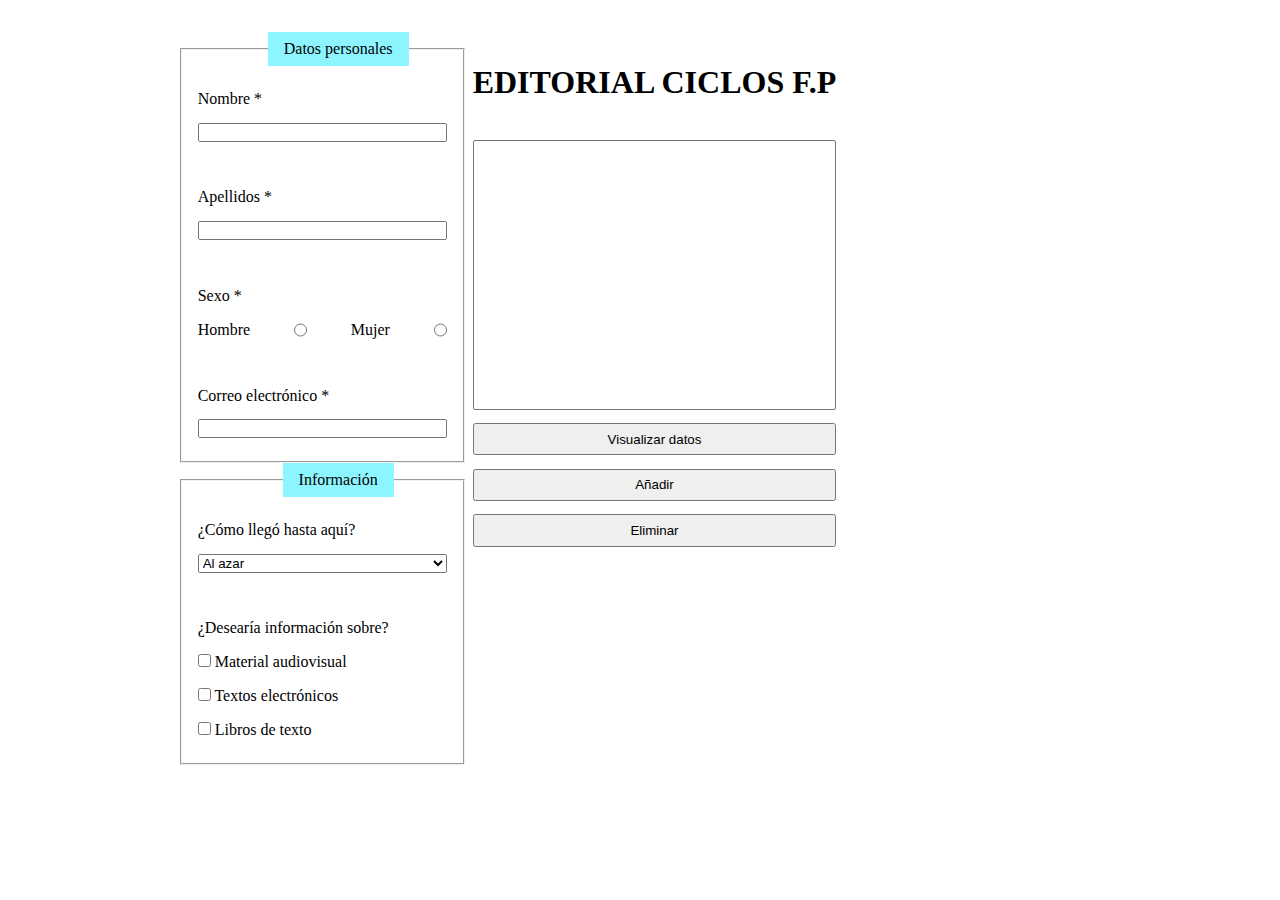
==== first_form.html @ 132649aa "finished logic from first form" ====
<!DOCTYPE html>
<html lang="en">
<head>
    <meta charset="UTF-8">
    <meta http-equiv="X-UA-Compatible" content="IE=edge">
    <meta name="viewport" content="width=device-width, initial-scale=1.0">
    <title>First Form</title>
    <link rel="stylesheet" href="estilos.css">
    <script src="first_form.js"></script>
</head>
<body>
    <div class="errors">
        
    </div>
    <main>
        <form action="">
            <fieldset>
                <legend>Datos personales</legend>
                <div>
                    <label for="nombre">Nombre *</label>
                    <input type="text" id="nombre" class="data">
                </div>
                <div>
                    <label for="apellidos">Apellidos *</label>
                    <input type="text" id="apellidos" class="data">
                </div>
                <div>
                    <p>Sexo *</p>
                    <p class="sexo">
                        <label for="hombre">Hombre</label>
                        <input type="radio" name="sexo" id="hombre" value="hombre" >
                        <label for="mujer">Mujer</label>
                        <input type="radio" name="sexo" id="mujer" value="mujer" >
                    </p>
                    
                </div>
                <div>
                    <label for="email">Correo electrónico *</label>
                    <input type="text" name="email" id="email" class="data">
                </div>
            </fieldset>
            <fieldset>
                <legend>Información</legend>
                <div>
                    <label for="motivo">¿Cómo llegó hasta aquí?</label>
                    <select name="motivo" id="motivo" class="data">
                        <option value="a">Al azar</option>
                        <option value="b">Le indicaron la URL de la página</option>
                        <option value="c">A través de un buscador</option>
                        <option value="d">Mediante un enlace desde otra página</option>
                    </select>
                </div>
                <div>
                    <p>¿Desearía información sobre?</p>
                    <p>
                        <input type="checkbox" name="audiovisual" id="audiovisual" class="info">
                        <label for="audiovisual">Material audiovisual</label> 
                    </p>
                    <p>
                        <input type="checkbox" name="electronico" id="electronico" class="info">
                        <label for="electronico">Textos electrónicos</label> 

                    </p>
                    <p>
                        <input type="checkbox" name="libros" id="libros" class="info">
                        <label for="libros">Libros de texto</label> 
                    </p>
                </div>
            </fieldset>
        </form>
        <section class="controlador">
            <h1>EDITORIAL CICLOS F.P</h1>
            <select size="3" class="perfiles">
                
            </select>
            <input type="button" value="Visualizar datos" class="visualize">
            <input type="button" value="Añadir" class="add">
            <input type="button" value="Eliminar" class="remove">
        </section>
    </main>
    
</body>
</html>
---- estilos.css ----
*{
    box-sizing: border-box;
    margin: 0;
    padding: 0;
}

h1{
    text-align: center;
}

main{
    display: flex;
    flex-flow: row wrap;
    max-width: 1024px;
    justify-content: center;
    margin: 2em 0;
}

legend{
    text-align: center;
    margin: 0 1em;
    background-color: rgb(140, 245, 255);
    padding: .5em 1em;
}

main form, form div {
    display: flex;
    flex-flow: column nowrap;
}

form div{
    padding: 1em;
}

form div > *{
    margin: .5em 0;
}

.controlador{
    display: flex;
    flex-flow: column nowrap;
    margin: 0 .5em;
}

.controlador > *{
    padding: .5em 0;
    margin: .5em 0;
}

.perfiles{
    min-width: 300px;
    min-height: 30vh;
    padding: 1em;
}



.sexo {
    display: flex;
    flex-flow: row nowrap;
    justify-content: space-between;
}
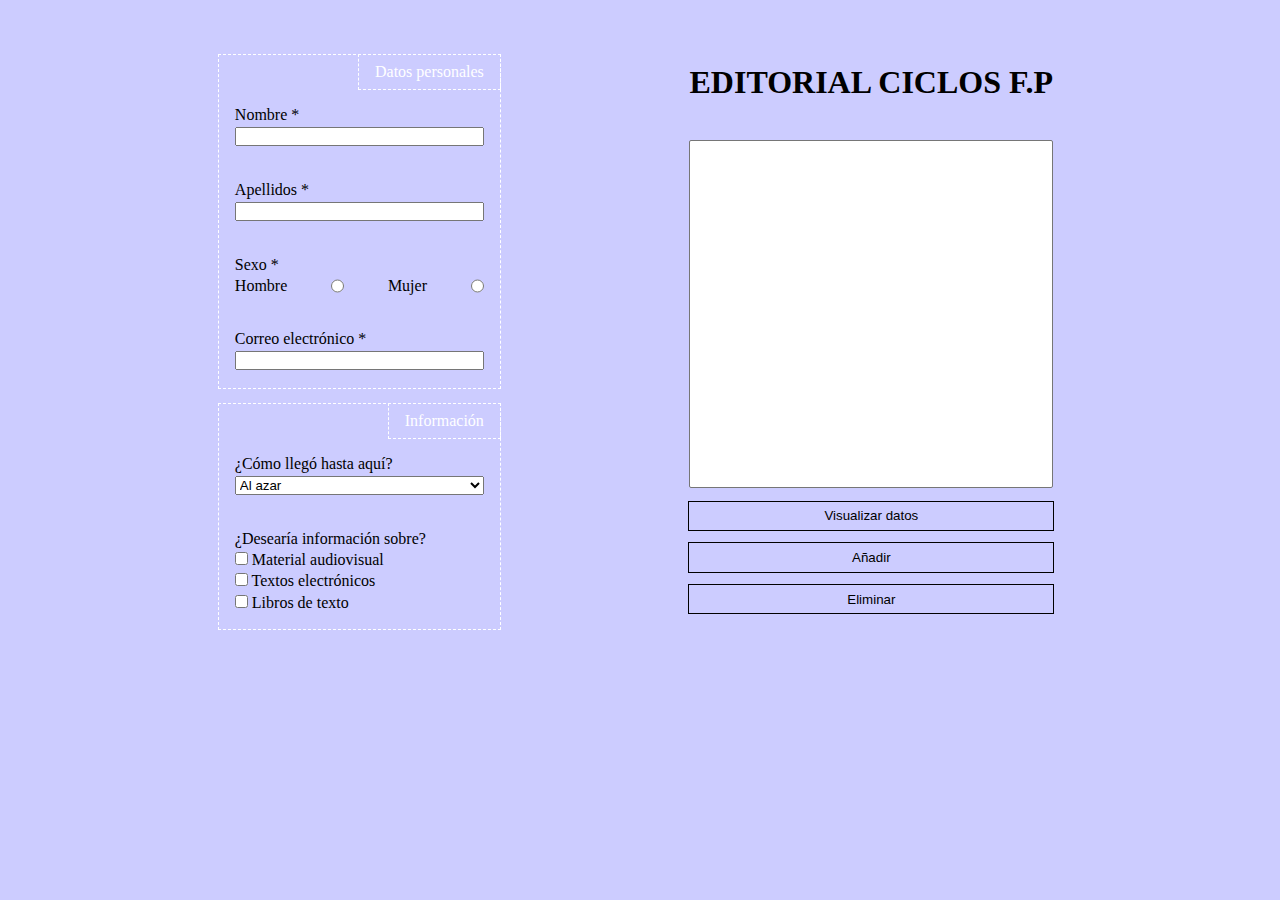
==== commit e051588a: "Some css" ====
--- a/first_form.html
+++ b/first_form.html
@@ -1,83 +1,84 @@
-<!DOCTYPE html>
-<html lang="en">
-<head>
-    <meta charset="UTF-8">
-    <meta http-equiv="X-UA-Compatible" content="IE=edge">
-    <meta name="viewport" content="width=device-width, initial-scale=1.0">
-    <title>First Form</title>
-    <link rel="stylesheet" href="estilos.css">
-    <script src="first_form.js"></script>
-</head>
-<body>
-    <div class="errors">
-        
-    </div>
-    <main>
-        <form action="">
-            <fieldset>
-                <legend>Datos personales</legend>
-                <div>
-                    <label for="nombre">Nombre *</label>
-                    <input type="text" id="nombre" class="data">
-                </div>
-                <div>
-                    <label for="apellidos">Apellidos *</label>
-                    <input type="text" id="apellidos" class="data">
-                </div>
-                <div>
-                    <p>Sexo *</p>
-                    <p class="sexo">
-                        <label for="hombre">Hombre</label>
-                        <input type="radio" name="sexo" id="hombre" value="hombre" >
-                        <label for="mujer">Mujer</label>
-                        <input type="radio" name="sexo" id="mujer" value="mujer" >
-                    </p>
-                    
-                </div>
-                <div>
-                    <label for="email">Correo electrónico *</label>
-                    <input type="text" name="email" id="email" class="data">
-                </div>
-            </fieldset>
-            <fieldset>
-                <legend>Información</legend>
-                <div>
-                    <label for="motivo">¿Cómo llegó hasta aquí?</label>
-                    <select name="motivo" id="motivo" class="data">
-                        <option value="a">Al azar</option>
-                        <option value="b">Le indicaron la URL de la página</option>
-                        <option value="c">A través de un buscador</option>
-                        <option value="d">Mediante un enlace desde otra página</option>
-                    </select>
-                </div>
-                <div>
-                    <p>¿Desearía información sobre?</p>
-                    <p>
-                        <input type="checkbox" name="audiovisual" id="audiovisual" class="info">
-                        <label for="audiovisual">Material audiovisual</label> 
-                    </p>
-                    <p>
-                        <input type="checkbox" name="electronico" id="electronico" class="info">
-                        <label for="electronico">Textos electrónicos</label> 
-
-                    </p>
-                    <p>
-                        <input type="checkbox" name="libros" id="libros" class="info">
-                        <label for="libros">Libros de texto</label> 
-                    </p>
-                </div>
-            </fieldset>
-        </form>
-        <section class="controlador">
-            <h1>EDITORIAL CICLOS F.P</h1>
-            <select size="3" class="perfiles">
-                
-            </select>
-            <input type="button" value="Visualizar datos" class="visualize">
-            <input type="button" value="Añadir" class="add">
-            <input type="button" value="Eliminar" class="remove">
-        </section>
-    </main>
-    
-</body>
+<!DOCTYPE html>
+<html lang="en">
+<head>
+    <meta charset="UTF-8">
+    <meta http-equiv="X-UA-Compatible" content="IE=edge">
+    <meta name="viewport" content="width=device-width, initial-scale=1.0">
+    <title>First Form</title>
+    <link rel="stylesheet" href="estilos.css">
+    <script src="first_form.js"></script>
+</head>
+<body>
+    
+    <main>
+        <form action="">
+            <fieldset>
+                <legend>Datos personales</legend>
+                <div>
+                    <label for="nombre">Nombre *</label>
+                    <input type="text" id="nombre" class="data">
+                </div>
+                <div>
+                    <label for="apellidos">Apellidos *</label>
+                    <input type="text" id="apellidos" class="data">
+                </div>
+                <div>
+                    <p>Sexo *</p>
+                    <p class="sexo">
+                        <label for="hombre">Hombre</label>
+                        <input type="radio" name="sexo" id="hombre" value="hombre" >
+                        <label for="mujer">Mujer</label>
+                        <input type="radio" name="sexo" id="mujer" value="mujer" >
+                    </p>
+                    
+                </div>
+                <div>
+                    <label for="email">Correo electrónico *</label>
+                    <input type="text" name="email" id="email" class="data">
+                </div>
+            </fieldset>
+            <fieldset>
+                <legend>Información</legend>
+                <div>
+                    <label for="motivo">¿Cómo llegó hasta aquí?</label>
+                    <select name="motivo" id="motivo" class="data">
+                        <option value="a">Al azar</option>
+                        <option value="b">Le indicaron la URL de la página</option>
+                        <option value="c">A través de un buscador</option>
+                        <option value="d">Mediante un enlace desde otra página</option>
+                    </select>
+                </div>
+                <div>
+                    <p>¿Desearía información sobre?</p>
+                    <p>
+                        <input type="checkbox" name="audiovisual" id="audiovisual" class="info">
+                        <label for="audiovisual">Material audiovisual</label> 
+                    </p>
+                    <p>
+                        <input type="checkbox" name="electronico" id="electronico" class="info">
+                        <label for="electronico">Textos electrónicos</label> 
+
+                    </p>
+                    <p>
+                        <input type="checkbox" name="libros" id="libros" class="info">
+                        <label for="libros">Libros de texto</label> 
+                    </p>
+                </div>
+            </fieldset>
+        </form>
+        <section class="controlador">
+            <h1>EDITORIAL CICLOS F.P</h1>
+            <select size="20" class="perfiles">
+                
+            </select>
+            <input type="button" value="Visualizar datos" class="visualize">
+            <input type="button" value="Añadir" class="add">
+            <input type="button" value="Eliminar" class="remove">
+            <div class="errors">
+            
+            </div>
+        </section>
+    </main>
+    
+</body>
 </html>--- a/estilos.css
+++ b/estilos.css
@@ -1,3 +1,16 @@
+@import url('https://fonts.googleapis.com/css2?family=Rubik:wght@300;400&family=Ubuntu&display=swap');
+
+:root{
+    --main-color : #CCCCFF;
+    --second-color : #fff;
+    --main-font : 'Rubik', sans-serif;
+    --fontWeight-bolder :
+}
+
+body{
+    background-color: var(--main-color);
+}
+
 *{
     box-sizing: border-box;
     margin: 0;
@@ -12,15 +25,27 @@
     display: flex;
     flex-flow: row wrap;
     max-width: 1024px;
-    justify-content: center;
-    margin: 2em 0;
+    justify-content: space-around;
+    align-items: center;
+    margin: 2em auto;
+    
 }
+
+
 
 legend{
     text-align: center;
-    margin: 0 1em;
-    background-color: rgb(140, 245, 255);
+    margin: 0 0 0 auto;
+    outline: .1em dashed var(--second-color);
     padding: .5em 1em;
+    color: var(--second-color);
+}
+
+
+fieldset{
+    margin: .5em 0 ;
+    border: 0;
+    outline: .1em dashed var(--second-color);
 }
 
 main form, form div {
@@ -30,10 +55,11 @@
 
 form div{
     padding: 1em;
+    
 }
 
 form div > *{
-    margin: .5em 0;
+    margin: .1em 0;
 }
 
 .controlador{
@@ -45,6 +71,13 @@
 .controlador > *{
     padding: .5em 0;
     margin: .5em 0;
+}
+
+.controlador input{
+    background-color: transparent;
+    border: 0;
+    outline: .1em solid ;
+
 }
 
 .perfiles{
@@ -61,3 +94,12 @@
     justify-content: space-between;
 }
 
+
+.errors{
+    display: flex;
+    flex-flow: column nowrap;
+}
+
+.errors > * {
+    margin:  .1em 0;
+}
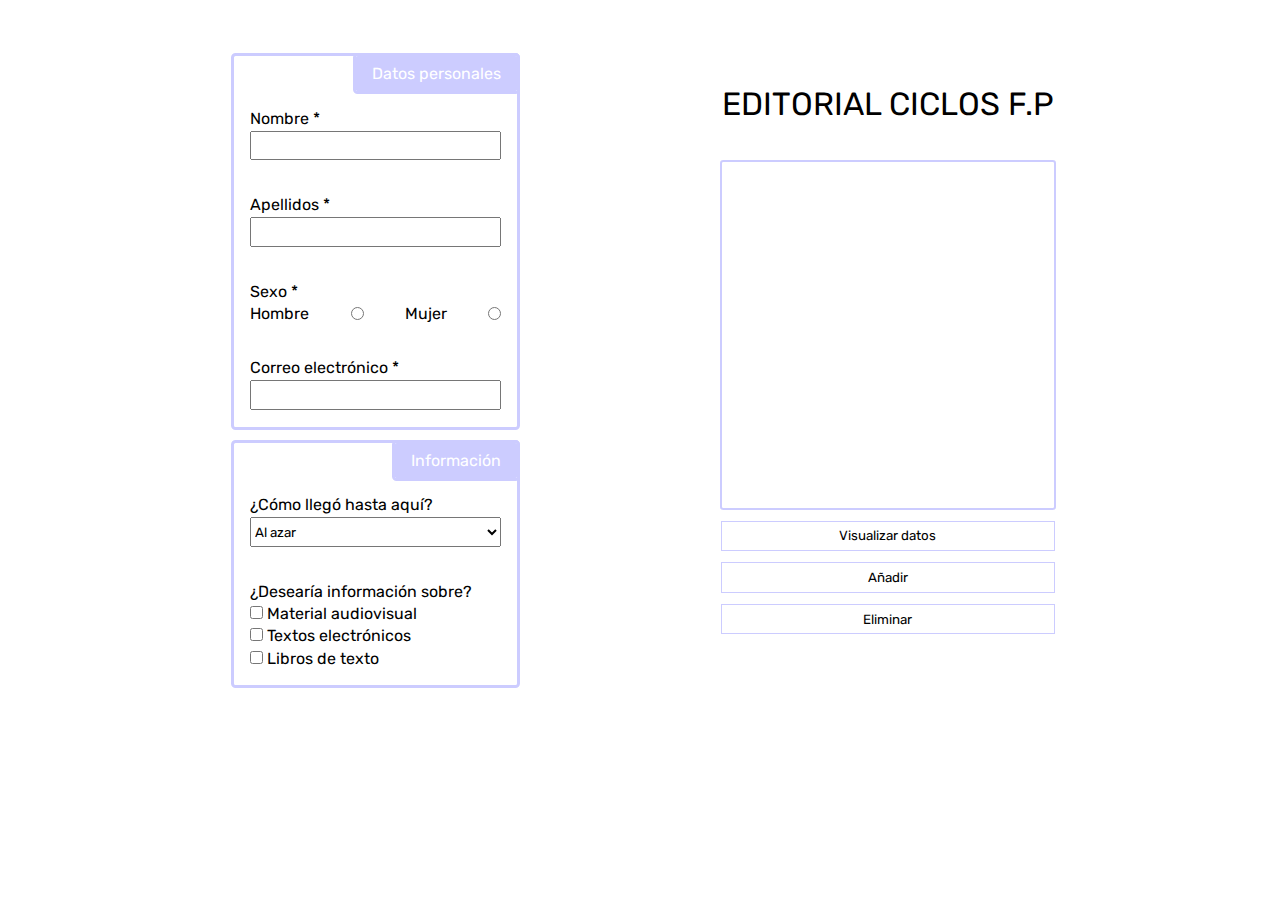
==== commit 51ec7390: "Some refactor and css" ====
--- a/first_form.html
+++ b/first_form.html
@@ -5,7 +5,7 @@
     <meta http-equiv="X-UA-Compatible" content="IE=edge">
     <meta name="viewport" content="width=device-width, initial-scale=1.0">
     <title>First Form</title>
-    <link rel="stylesheet" href="estilos.css">
+    <link rel="stylesheet" href="first-styles.css">
     <script src="first_form.js"></script>
 </head>
 <body>
--- a/first-styles.css
+++ b/first-styles.css
@@ -0,0 +1,144 @@
+@import url('https://fonts.googleapis.com/css2?family=Rubik:wght@300;400&family=Ubuntu&display=swap');
+
+:root{
+    --main-color : #CCCCFF;
+    --second-color : #fff;
+    --main-font : 'Rubik', sans-serif;
+}
+
+body{
+    background-color: var(--second-color);
+}
+
+*{
+    box-sizing: border-box;
+    margin: 0;
+    padding: 0;
+    font-family: var(--main-font);
+}
+
+h1{
+    text-align: center;
+    font-family: var(--main-font);
+    font-weight: var(--fontWeight-bold);
+}
+
+main{
+    display: flex;
+    flex-flow: row wrap;
+    max-width: 1024px;
+    justify-content: space-around;
+    align-items: center;
+    margin: 2em auto;
+    
+}
+
+form{
+    background-color: var(--second-color);
+    padding: 1em;
+}
+
+legend{
+    text-align: center;
+    margin: 0 0 0 auto;
+    padding: .5em 1em;
+    color: var(--second-color);
+    outline: .2em solid var(--main-color);
+    border-radius: .1em;
+    background-color: var(--main-color);
+}
+
+
+fieldset{
+    margin: .5em 0 ;
+    border: 0;
+    border-radius: .1em;
+    outline: .2em solid var(--main-color);
+}
+
+main form, form div {
+    display: flex;
+    flex-flow: column nowrap;
+}
+
+form div{
+    padding: 1em;
+    
+}
+
+
+form div > *{
+    margin: .1em 0;
+}
+
+form input, form select{
+    padding: .4em 0;
+}
+
+
+
+.controlador{
+    display: flex;
+    flex-flow: column nowrap;
+    margin: 0 .5em;
+    
+}
+
+
+
+.controlador > *{
+    padding: .5em 0;
+    margin: .5em 0;
+}
+
+.controlador input{
+    background-color: transparent;
+    border: 0;
+    outline: .1em solid var(--main-color);
+
+}
+
+.controlador input:hover{
+    background-color: var(--main-color);
+    cursor: pointer;
+    color: var(--second-color);
+}
+
+.perfiles{
+    min-width: 300px;
+    min-height: 30vh;
+    padding: 1em;
+    border: 0;
+    outline: .2em solid var(--main-color);
+    border-radius: .1em;
+}
+
+
+.sexo {
+    display: flex;
+    flex-flow: row nowrap;
+    justify-content: space-between;
+}
+
+
+.errors{
+    display: flex;
+    flex-flow: column nowrap;
+    padding: 1em;
+    
+}
+
+.errors > * {
+    margin:  .1em 0;
+    
+}
+
+.errors p::before{
+    content: " * ";
+}
+
+
+span{
+    font-weight: bolder;
+    color: var(--main-color);
+}